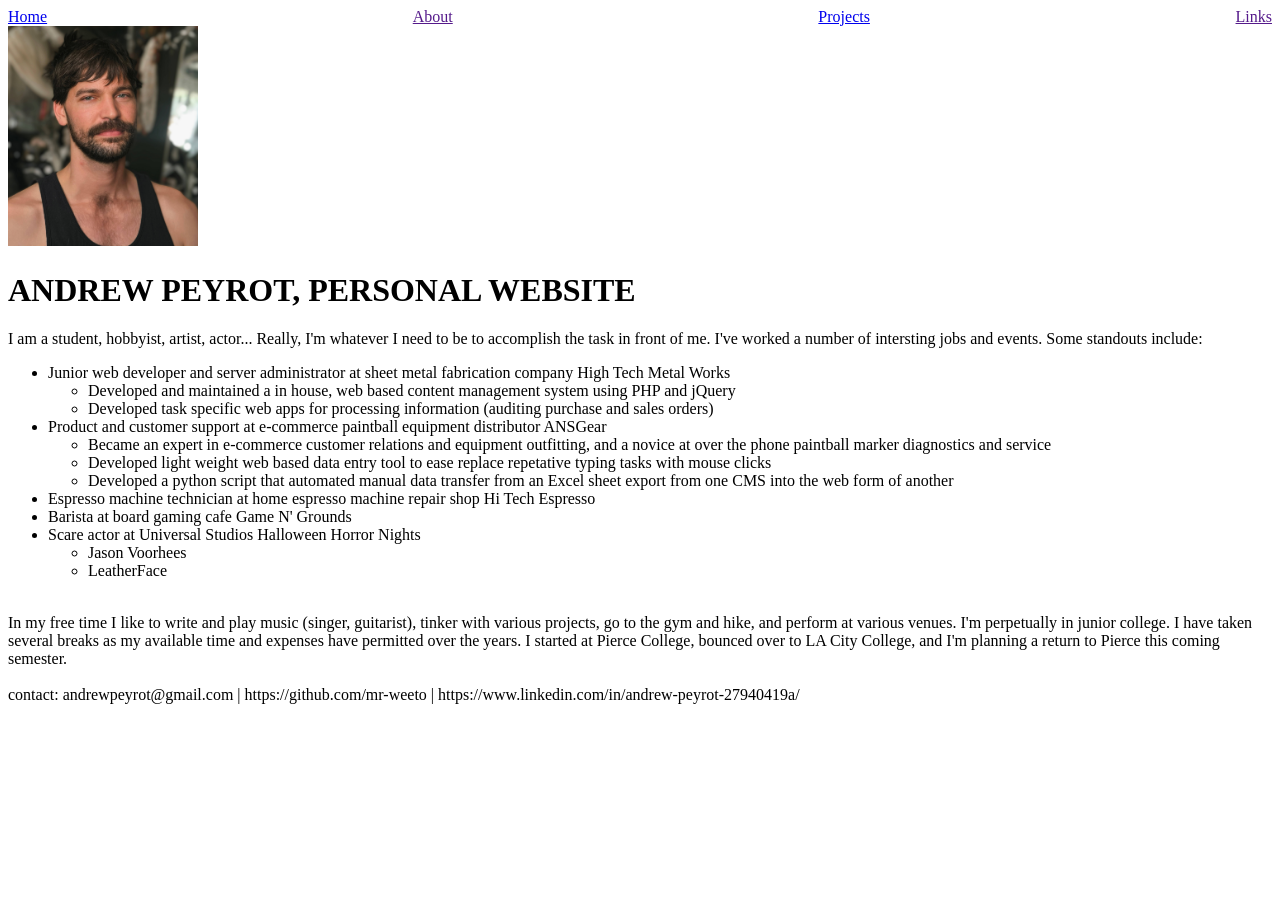
==== index.html @ 05d61bd8 "Initial commit" ====
<!DOCTYPE html>
<html>
	<head>
		<title>ANDREW , PERSONAL WEBSITE</title>
		<link rel="stylesheet" href="./styleSheet.css">
	</head>
	<body>
    <div class="nav">
      <a href="./index.html">Home</a>
      <a href="">About</a>
      <a href="./projects.html">Projects</a>
      <a href="">Links</a>
    </div>
		<img class="portrait" src="./resources/me.jpg">
		<h1>ANDREW PEYROT, PERSONAL WEBSITE</h1>
		<p>I am a student, hobbyist, artist, actor... Really, I'm whatever I need to be to accomplish the task in front of me. I've worked a number of intersting jobs and events. Some standouts include: 
    </p>
		<ul> 
			<li>Junior web developer and server administrator at sheet metal fabrication company High Tech Metal Works
				<ul>
					<li>Developed and maintained a in house, web based content management system using PHP and jQuery</li>
					<li>Developed task specific web apps for processing information (auditing purchase and sales orders)</li>
				</ul>
			</li>
			<li>Product and customer support at e-commerce paintball equipment distributor ANSGear
				<ul>
					<li>Became an expert in e-commerce customer relations and equipment outfitting, and a novice at over the phone paintball marker diagnostics and service</li>
					<li>Developed light weight web based data entry tool to ease replace repetative typing tasks with mouse clicks</li>
					<li>Developed a python script that automated manual data transfer from an Excel sheet export from one CMS into the web form of another</li>
				</ul>
			</li>
			<li>Espresso machine technician at home espresso machine repair shop Hi Tech Espresso</li>
			<li>Barista at board gaming cafe Game N' Grounds</li>
			<li>Scare actor at Universal Studios Halloween Horror Nights
				<ul>
					<li>Jason Voorhees</li>
					<li>LeatherFace</li>
				</ul>
		</ul>

		<br>In my free time I like to write and play music (singer, guitarist), tinker with various projects, go to the gym and hike, and perform at various venues. I'm perpetually in junior college. I have taken several breaks as my available time and expenses have permitted over the years. I started at Pierce College, bounced over to LA City College, and I'm planning a return to Pierce this coming semester.

		<br><br>contact: andrewpeyrot@gmail.com | https://github.com/mr-weeto | https://www.linkedin.com/in/andrew-peyrot-27940419a/


	</body>
</html>
---- styleSheet.css ----
:root {
  --boxHeight: 400px; 
}
/**/
.container {
  display: grid;
  grid-template-areas:
    "content content content"
    "content content content"
    "content content content";
  grid-template-columns: 1fr 1fr 1fr ;
  gap: 3px;
  background-color: dodgerblue;
  padding: 5px;
  text-align: center;
}
.container div {
  display: flex;
  text-align: center;
  flex-direction: column;
  background-color: white;
  object-fit: contain;
  width:100%;
  cursor: pointer;
}
.image-container {
  width: 200px;
  height: 300px;
  border: 1px solid black;
}

.image-container img {
  width: 50%;
  height: 50%;
  object-fit: contain;
  margin-left: auto;
  margin-right: auto;
}
/*                                      */
.portrait {
	max-width:15%;
	height:auto
}
.nav {
  display: flex;
  justify-content: space-between;
  align-items: center;
}
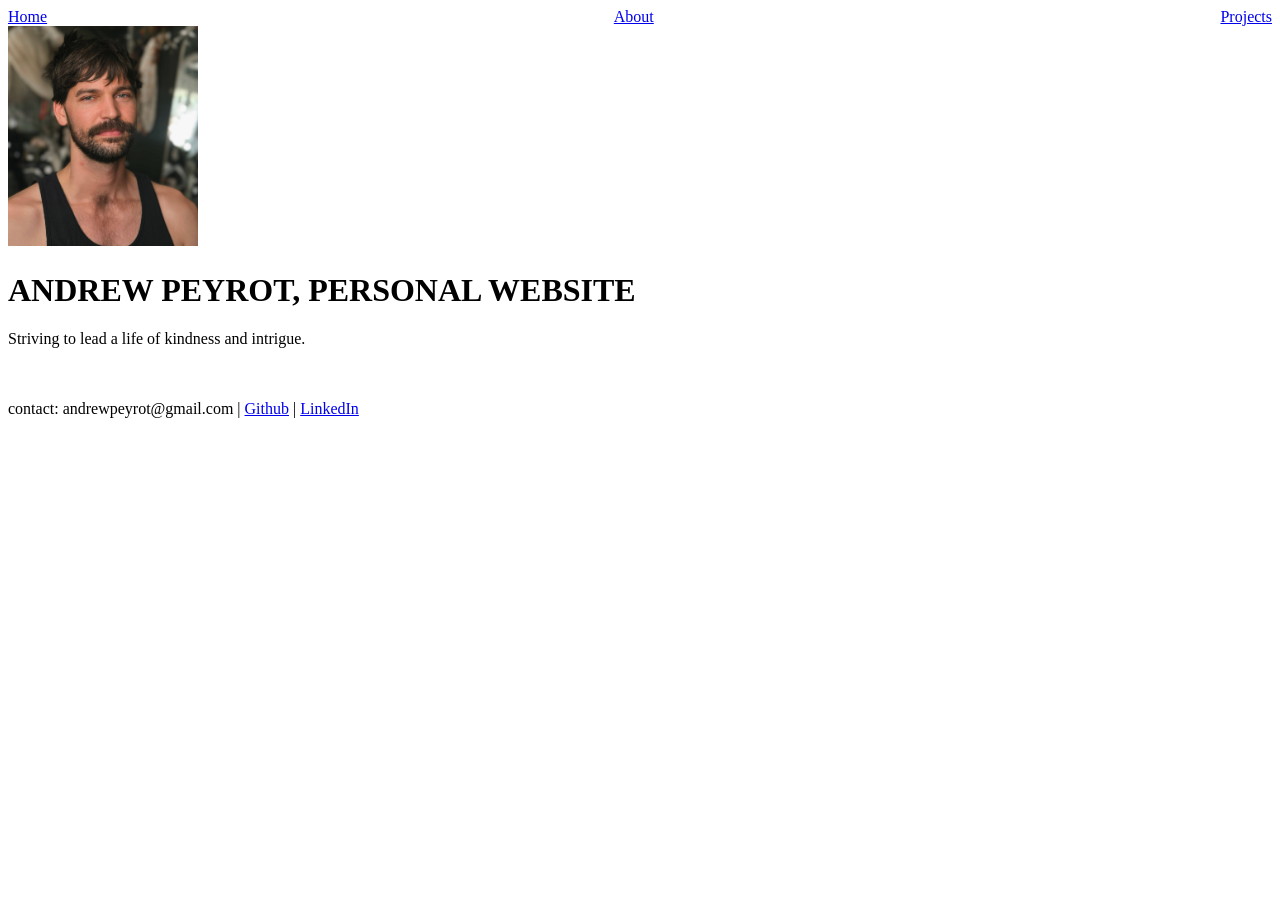
==== commit afb9fe5c: "Added files for all pages and resources currently planned and available" ====
--- a/index.html
+++ b/index.html
@@ -1,46 +1,20 @@
 <!DOCTYPE html>
 <html>
 	<head>
-		<title>ANDREW , PERSONAL WEBSITE</title>
+		<title>ANDREW PEYROT, PERSONAL WEBSITE</title>
 		<link rel="stylesheet" href="./styleSheet.css">
 	</head>
 	<body>
     <div class="nav">
       <a href="./index.html">Home</a>
-      <a href="">About</a>
+      <a href="./about.html">About</a>
       <a href="./projects.html">Projects</a>
-      <a href="">Links</a>
     </div>
 		<img class="portrait" src="./resources/me.jpg">
 		<h1>ANDREW PEYROT, PERSONAL WEBSITE</h1>
-		<p>I am a student, hobbyist, artist, actor... Really, I'm whatever I need to be to accomplish the task in front of me. I've worked a number of intersting jobs and events. Some standouts include: 
-    </p>
-		<ul> 
-			<li>Junior web developer and server administrator at sheet metal fabrication company High Tech Metal Works
-				<ul>
-					<li>Developed and maintained a in house, web based content management system using PHP and jQuery</li>
-					<li>Developed task specific web apps for processing information (auditing purchase and sales orders)</li>
-				</ul>
-			</li>
-			<li>Product and customer support at e-commerce paintball equipment distributor ANSGear
-				<ul>
-					<li>Became an expert in e-commerce customer relations and equipment outfitting, and a novice at over the phone paintball marker diagnostics and service</li>
-					<li>Developed light weight web based data entry tool to ease replace repetative typing tasks with mouse clicks</li>
-					<li>Developed a python script that automated manual data transfer from an Excel sheet export from one CMS into the web form of another</li>
-				</ul>
-			</li>
-			<li>Espresso machine technician at home espresso machine repair shop Hi Tech Espresso</li>
-			<li>Barista at board gaming cafe Game N' Grounds</li>
-			<li>Scare actor at Universal Studios Halloween Horror Nights
-				<ul>
-					<li>Jason Voorhees</li>
-					<li>LeatherFace</li>
-				</ul>
-		</ul>
+		<p>Striving to lead a life of kindness and intrigue.</p>
 
-		<br>In my free time I like to write and play music (singer, guitarist), tinker with various projects, go to the gym and hike, and perform at various venues. I'm perpetually in junior college. I have taken several breaks as my available time and expenses have permitted over the years. I started at Pierce College, bounced over to LA City College, and I'm planning a return to Pierce this coming semester.
-
-		<br><br>contact: andrewpeyrot@gmail.com | https://github.com/mr-weeto | https://www.linkedin.com/in/andrew-peyrot-27940419a/
+    <br><br>contact: andrewpeyrot@gmail.com | <a href="https://github.com/mr-weeto">Github</a> | <a href="https://www.linkedin.com/in/andrew-peyrot-27940419a/">LinkedIn</a>
 
 
 	</body>
--- a/styleSheet.css
+++ b/styleSheet.css
@@ -10,15 +10,26 @@
     "content content content";
   grid-template-columns: 1fr 1fr 1fr ;
   gap: 3px;
-  background-color: dodgerblue;
+  background-color: #e7f1f2;
+  border-color: #e7f1f2;
   padding: 5px;
   text-align: center;
+}
+.single-item-container {
+  display: flex;
+  justify-content: center;
+  gap: 3px;
+  background-color: #e7f1f2;
+  padding: 5px;
+  text-align: center;
+  font-size:40px;
 }
 .container div {
   display: flex;
   text-align: center;
   flex-direction: column;
   background-color: white;
+  border-color: #e7f1f2;
   object-fit: contain;
   width:100%;
   cursor: pointer;
@@ -27,8 +38,19 @@
   width: 200px;
   height: 300px;
   border: 1px solid black;
+  -webkit-filter: brightness(100%);
+	-moz-filter: brightness(100%);
+	-o-filter: brightness(100%);
+	-ms-filter: brightness(100%);
+	filter: brightness(100%);
 }
-
+.image-container:hover {
+  -webkit-filter: brightness(75%);
+	-moz-filter: brightness(75%);
+	-o-filter: brightness(75%);
+	-ms-filter: brightness(75%);
+	filter: brightness(75%);
+}
 .image-container img {
   width: 50%;
   height: 50%;
@@ -36,7 +58,12 @@
   margin-left: auto;
   margin-right: auto;
 }
-/*                                      */
+.project-image-container img {
+  width: 100%;
+  height: 100%;
+  display: flex;
+  align-items: center;
+}
 .portrait {
 	max-width:15%;
 	height:auto
@@ -46,3 +73,20 @@
   justify-content: space-between;
   align-items: center;
 }
+.image-crop {
+  width: 300px;
+  height: 50px;
+  overflow: hidden;
+}
+
+.image-crop img {
+  width: 100%;
+  height: 100%;
+  object-fit: cover;          /* fills container and crops */
+  object-position: 50% 27%;   /* shift visible area */
+}
+.pixel-art {
+  image-rendering: pixelated;
+  image-rendering: -moz-crisp-edges;
+  image-rendering: crisp-edges;
+}
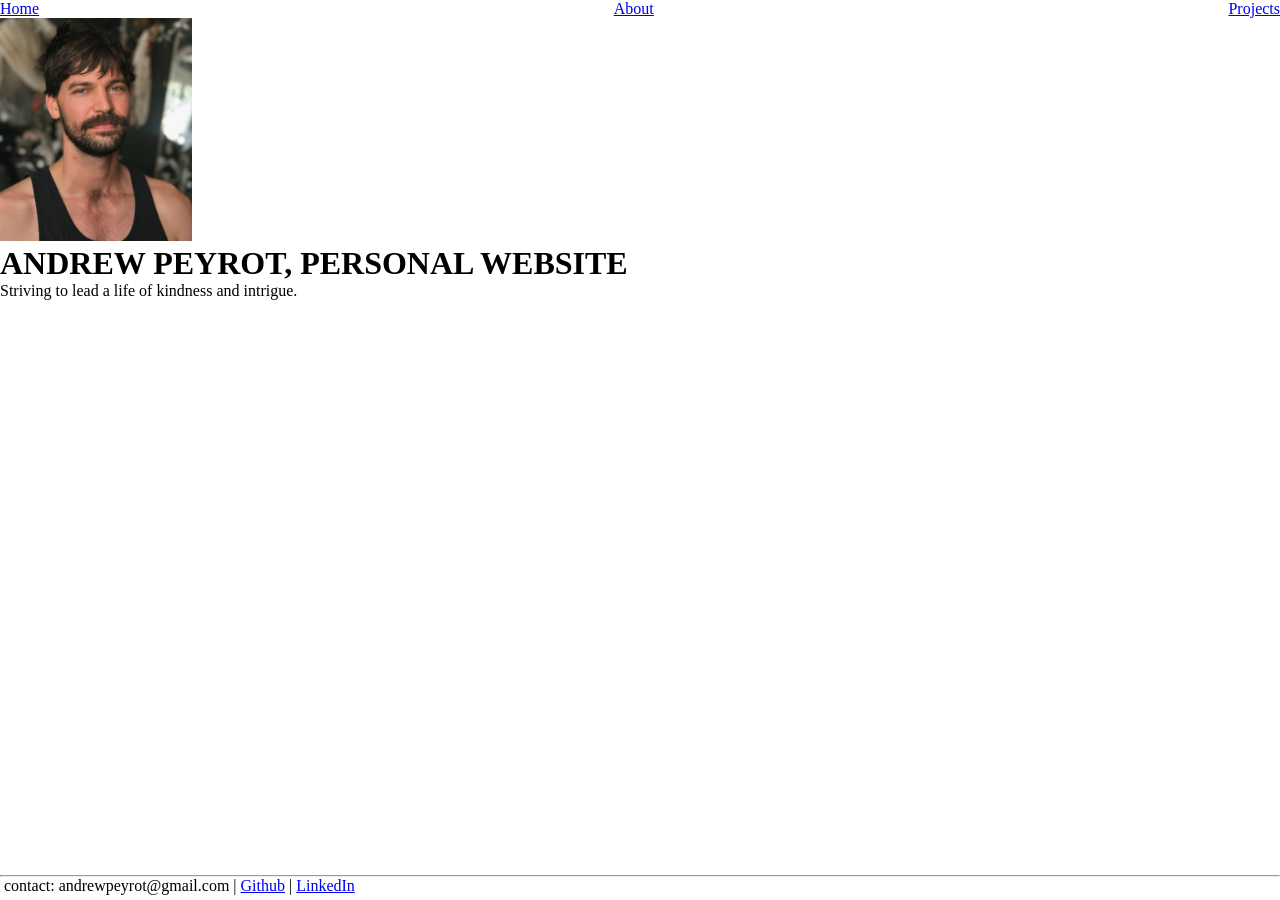
==== commit 8d5135c5: "-fixed broken nav bar in project view -added vertical lines in certain views for styline" ====
--- a/index.html
+++ b/index.html
@@ -5,16 +5,19 @@
 		<link rel="stylesheet" href="./styleSheet.css">
 	</head>
 	<body>
-    <div class="nav">
-      <a href="./index.html">Home</a>
-      <a href="./about.html">About</a>
-      <a href="./projects.html">Projects</a>
+    <div class="wrapper">
+      <div class="nav">
+        <a href="./index.html">Home</a>
+        <a href="./about.html">About</a>
+        <a href="./projects.html">Projects</a>
+      </div>
+      <img class="portrait" src="./resources/me.jpg">
+      <h1>ANDREW PEYROT, PERSONAL WEBSITE</h1>
+      <p>Striving to lead a life of kindness and intrigue.</p>
     </div>
-		<img class="portrait" src="./resources/me.jpg">
-		<h1>ANDREW PEYROT, PERSONAL WEBSITE</h1>
-		<p>Striving to lead a life of kindness and intrigue.</p>
-
-    <br><br>contact: andrewpeyrot@gmail.com | <a href="https://github.com/mr-weeto">Github</a> | <a href="https://www.linkedin.com/in/andrew-peyrot-27940419a/">LinkedIn</a>
+    <div class="footer">
+      <hr>&nbspcontact: andrewpeyrot@gmail.com | <a href="https://github.com/mr-weeto">Github</a> | <a href="https://www.linkedin.com/in/andrew-peyrot-27940419a/">LinkedIn</a>
+   </div>
 
 
 	</body>
--- a/styleSheet.css
+++ b/styleSheet.css
@@ -1,7 +1,13 @@
 :root {
   --boxHeight: 400px; 
+  --accentColor: #e7f1f2;
 }
-/**/
+* {
+  margin: 0;
+}
+html, body {
+  height: 100%;
+}
 .container {
   display: grid;
   grid-template-areas:
@@ -10,26 +16,38 @@
     "content content content";
   grid-template-columns: 1fr 1fr 1fr ;
   gap: 3px;
-  background-color: #e7f1f2;
-  border-color: #e7f1f2;
+  background-color: var(--accentColor);
+  border-color: var(--accentColor);
   padding: 5px;
   text-align: center;
+  min-height: 100%;
+}
+.wrapper{
+  min-height: 100%;
+  /* equal to footer height */
+  margin-bottom: -25px; 
+}
+.wrapper:after {
+  content: "";
+  display: block;
 }
 .single-item-container {
   display: flex;
   justify-content: center;
   gap: 3px;
-  background-color: #e7f1f2;
+  background-color: var(--accentColor); 
   padding: 5px;
   text-align: center;
   font-size:40px;
+  min-height: 100%;
+  width:100%;
 }
 .container div {
   display: flex;
   text-align: center;
   flex-direction: column;
   background-color: white;
-  border-color: #e7f1f2;
+  border-color: var(--accentColor); 
   object-fit: contain;
   width:100%;
   cursor: pointer;
@@ -90,3 +108,8 @@
   image-rendering: -moz-crisp-edges;
   image-rendering: crisp-edges;
 }
+.footer, .wrapper:after {
+  height: 25px; 
+}
+.footer {
+}
